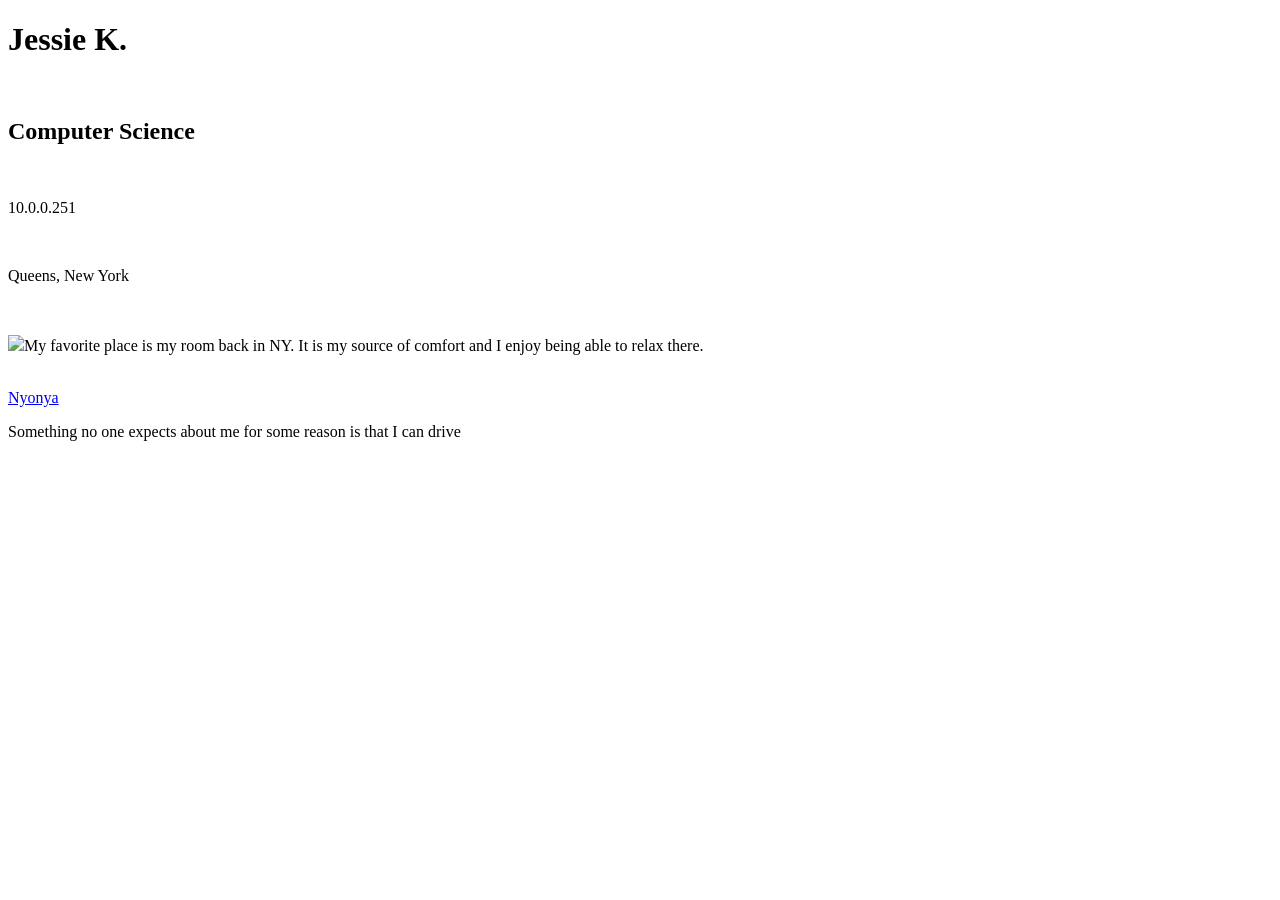
==== index.html @ dae13748 "Create index.html" ====
<!DOCTYPE html>
<html>
  <head>
    <meta charset="utf-8">
    <meta name="viewport" content="width=device-width">
    <title>Jessie's Site</title>
  </head>
  <body>
    <h1>Jessie K.</h1>
    <br>
    <h2>Computer Science</h2>
    <br>
    <p>10.0.0.251</p>
    <br>
    <p>Queens, New York</p>
    <br>
    <p><img src = "room.jpg" width = 250px>My favorite place is my room back in NY. It is my source of comfort and I enjoy being able to relax there.</p>
    <br>
    <a href = "https://www.yelp.com/biz/nyonya-new-york">Nyonya</a>
    <br>
    <p>Something no one expects about me for some reason is that I can drive</p>
  </body>
</html>
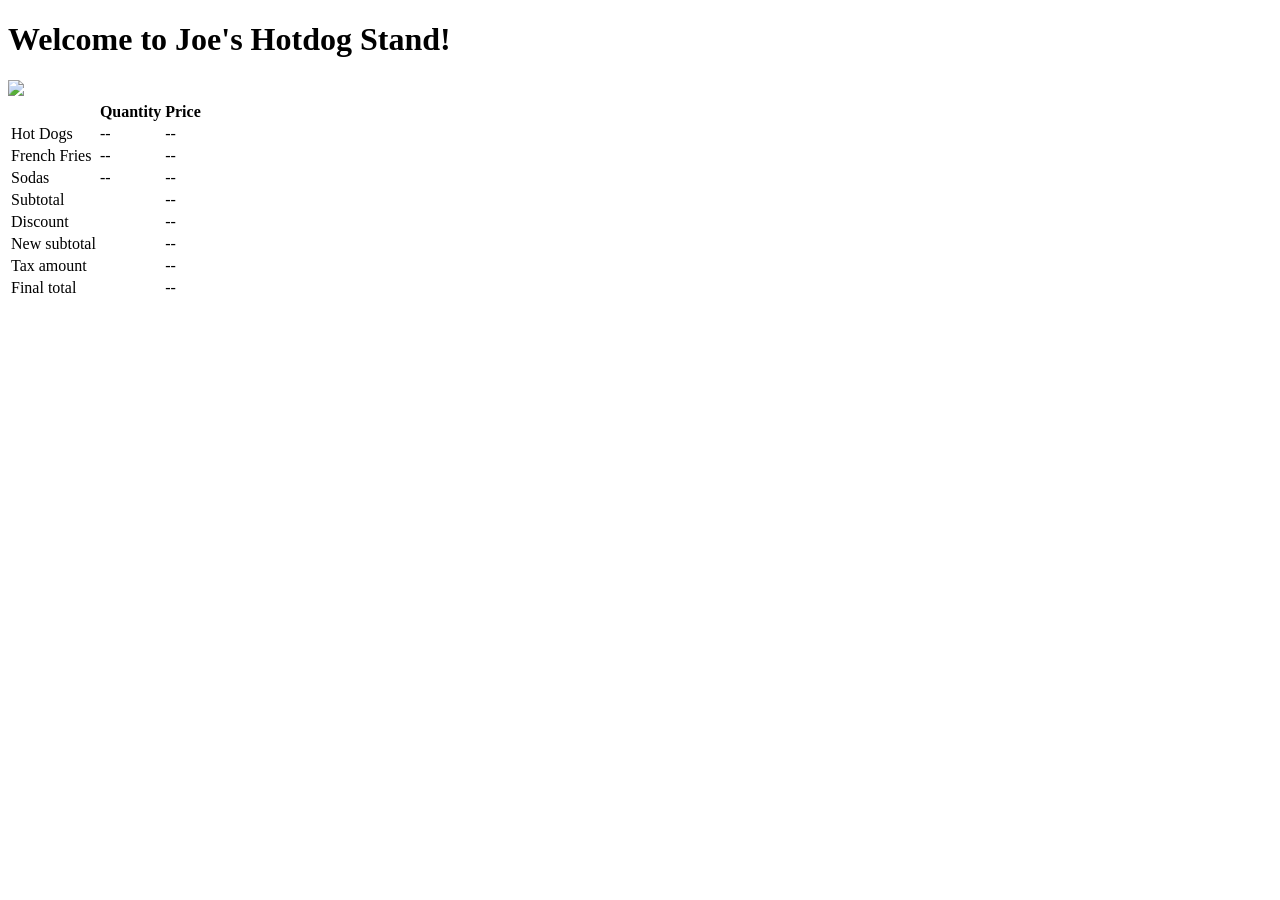
==== commit 8c0ea9bb: "Update index.html" ====
--- a/index.html
+++ b/index.html
@@ -1,23 +1,79 @@
 <!DOCTYPE html>
 <html>
-  <head>
-    <meta charset="utf-8">
-    <meta name="viewport" content="width=device-width">
-    <title>Jessie's Site</title>
-  </head>
-  <body>
-    <h1>Jessie K.</h1>
-    <br>
-    <h2>Computer Science</h2>
-    <br>
-    <p>10.0.0.251</p>
-    <br>
-    <p>Queens, New York</p>
-    <br>
-    <p><img src = "room.jpg" width = 250px>My favorite place is my room back in NY. It is my source of comfort and I enjoy being able to relax there.</p>
-    <br>
-    <a href = "https://www.yelp.com/biz/nyonya-new-york">Nyonya</a>
-    <br>
-    <p>Something no one expects about me for some reason is that I can drive</p>
-  </body>
+    <head>
+        <meta charset="utf-8">
+        <meta name="viewport" content="width=device-width">
+        <title>Joe's Hotdog Stand</title>
+        <link rel="stylesheet" type="text/css" href="style.css" />
+    </head>
+    <body>
+        <h1>Welcome to Joe's Hotdog Stand!</h1>
+        <img src="https://t3.ftcdn.net/jpg/04/44/28/90/360_F_444289001_v1aWl3ZAVwUqN1TEBta85Lp63x2q5rdN.jpg">
+        
+        <table>
+            <thead>
+              <tr>
+                <th></th>
+                <th>Quantity</th>
+                <th>Price</th>
+              </tr>
+            </thead>
+            <tbody>
+              <!-- Row 1 -->
+              <tr>
+                <td>Hot Dogs</td>
+                <td id = "hot-dog">--</td>
+                <td id = "hot-dog-price">--</td>
+
+              </tr>
+              <!-- Row 2 -->
+              <tr>
+                <td>French Fries</td>
+                <td id = "fry">--</td>
+                <td id = "fry-price">--</td>
+
+              </tr>
+              <!-- Row 3 -->
+              <tr>
+                <td>Sodas</td>
+                <td id = "soda">--</td>
+                <td id = "soda-price">--</td>
+
+              </tr>
+              <!-- Row 4 -->
+              <tr>
+                <td>Subtotal</td>
+                <td></td>
+                <td id = "subtotal">--</td>
+              </tr>
+              <!-- Row 5 -->
+              <tr>
+                <td>Discount</td>
+                <td></td>
+                <td id = "discount">--</td>
+              </tr>
+              <!-- Row 6 -->
+              <tr>
+                <td>New subtotal</td>
+                <td></td>
+                <td id = "new-sub">--</td>
+              </tr>
+              <!-- Row 7 -->
+              <tr>
+                <td>Tax amount</td>
+                <td></td>
+                <td id = "tax">--</td>
+              </tr>
+              <!-- Row 8 -->
+              <tr id = "final-total-row">
+                <td>Final total</td>
+                <td></td>
+                <td id = "fin-total">--</td>
+              </tr>
+            </tbody>
+          </table>
+
+
+        <script src = "script.js"></script>
+    </body>
 </html>
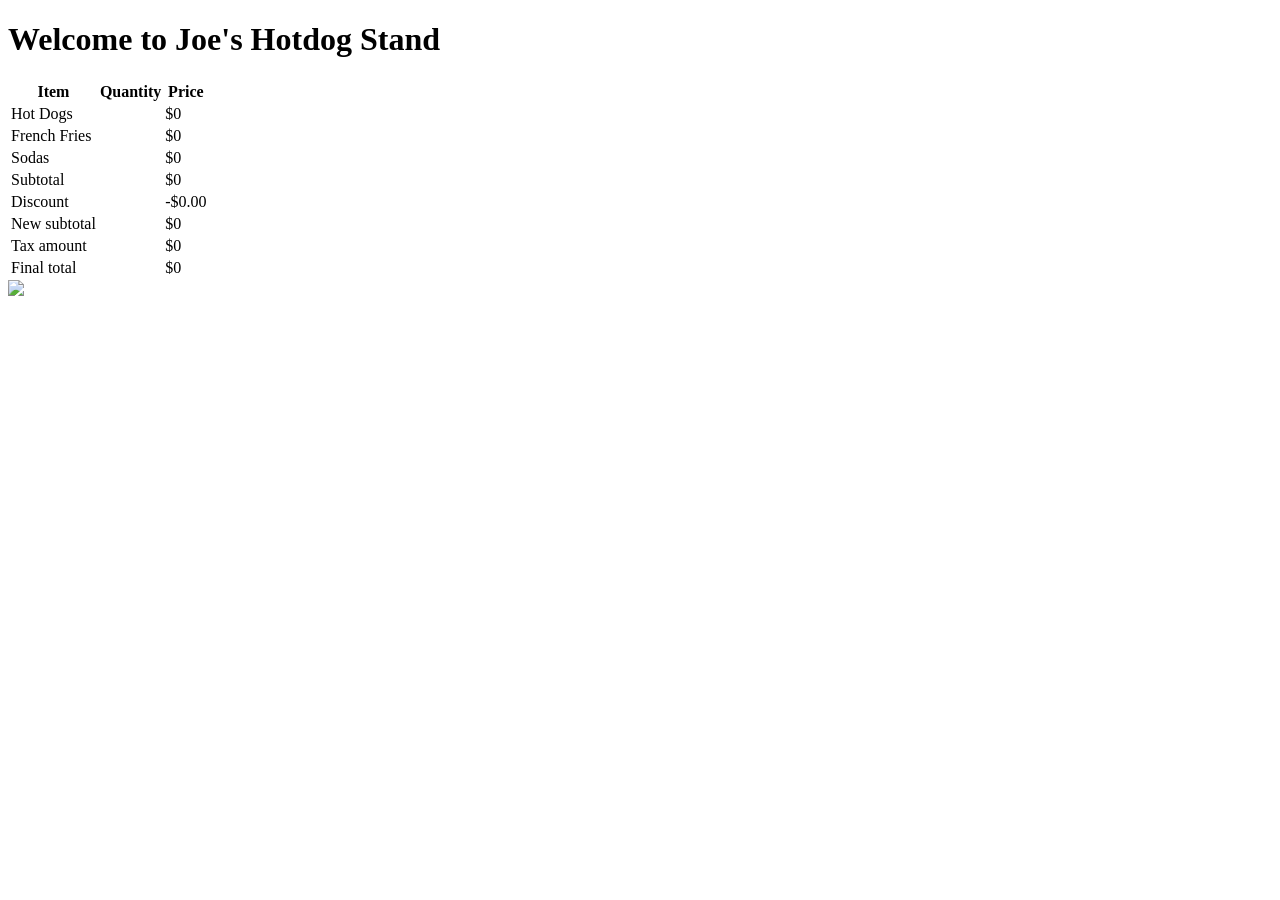
==== commit 4514786d: "Update index.html" ====
--- a/index.html
+++ b/index.html
@@ -7,71 +7,72 @@
         <link rel="stylesheet" type="text/css" href="style.css" />
     </head>
     <body>
-        <h1>Welcome to Joe's Hotdog Stand!</h1>
-        <img src="https://t3.ftcdn.net/jpg/04/44/28/90/360_F_444289001_v1aWl3ZAVwUqN1TEBta85Lp63x2q5rdN.jpg">
         
-        <table>
-            <thead>
-              <tr>
-                <th></th>
-                <th>Quantity</th>
-                <th>Price</th>
-              </tr>
-            </thead>
-            <tbody>
-              <!-- Row 1 -->
-              <tr>
-                <td>Hot Dogs</td>
-                <td id = "hot-dog">--</td>
-                <td id = "hot-dog-price">--</td>
+        <h1>Welcome to Joe's Hotdog Stand</h1>
+        <div id = "receipt">
+            
+            <table>
+                <thead>
+                <tr>
+                    <th>Item</th>
+                    <th>Quantity</th>
+                    <th>Price</th>
+                </tr>
+                </thead>
+                <tbody>
+                <!-- Row 1 -->
+                <tr>
+                    <td>Hot Dogs</td>
+                    <td id = "hot-dog">--</td>
+                    <td id = "hot-dog-price">--</td>
+                </tr>
+                <!-- Row 2 -->
+                <tr>
+                    <td>French Fries</td>
+                    <td id = "fry">--</td>
+                    <td id = "fry-price">--</td>
+                </tr>
+                <!-- Row 3 -->
+                <tr>
+                    <td>Sodas</td>
+                    <td id = "soda">--</td>
+                    <td id = "soda-price">--</td>
+                </tr>
+                <!-- Row 4 -->
+                <tr>
+                    <td>Subtotal</td>
+                    <td></td>
+                    <td id = "subtotal">--</td>
+                </tr>
+                <!-- Row 5 -->
+                <tr>
+                    <td>Discount</td>
+                    <td></td>
+                    <td id = "discount">--</td>
+                </tr>
+                <!-- Row 6 -->
+                <tr>
+                    <td>New subtotal</td>
+                    <td></td>
+                    <td id = "new-sub">--</td>
+                </tr>
+                <!-- Row 7 -->
+                <tr>
+                    <td>Tax amount</td>
+                    <td></td>
+                    <td id = "tax">--</td>
+                </tr>
+                <!-- Row 8 -->
+                <tr id = "final-total-row">
+                    <td>Final total</td>
+                    <td></td>
+                    <td id = "fin-total">--</td>
+                </tr>
+                </tbody>
+            </table>
+            <img src="https://t3.ftcdn.net/jpg/04/44/28/90/360_F_444289001_v1aWl3ZAVwUqN1TEBta85Lp63x2q5rdN.jpg">
 
-              </tr>
-              <!-- Row 2 -->
-              <tr>
-                <td>French Fries</td>
-                <td id = "fry">--</td>
-                <td id = "fry-price">--</td>
-
-              </tr>
-              <!-- Row 3 -->
-              <tr>
-                <td>Sodas</td>
-                <td id = "soda">--</td>
-                <td id = "soda-price">--</td>
-
-              </tr>
-              <!-- Row 4 -->
-              <tr>
-                <td>Subtotal</td>
-                <td></td>
-                <td id = "subtotal">--</td>
-              </tr>
-              <!-- Row 5 -->
-              <tr>
-                <td>Discount</td>
-                <td></td>
-                <td id = "discount">--</td>
-              </tr>
-              <!-- Row 6 -->
-              <tr>
-                <td>New subtotal</td>
-                <td></td>
-                <td id = "new-sub">--</td>
-              </tr>
-              <!-- Row 7 -->
-              <tr>
-                <td>Tax amount</td>
-                <td></td>
-                <td id = "tax">--</td>
-              </tr>
-              <!-- Row 8 -->
-              <tr id = "final-total-row">
-                <td>Final total</td>
-                <td></td>
-                <td id = "fin-total">--</td>
-              </tr>
-            </tbody>
-          </table>
+        </div>
 
 
         <script src = "script.js"></script>
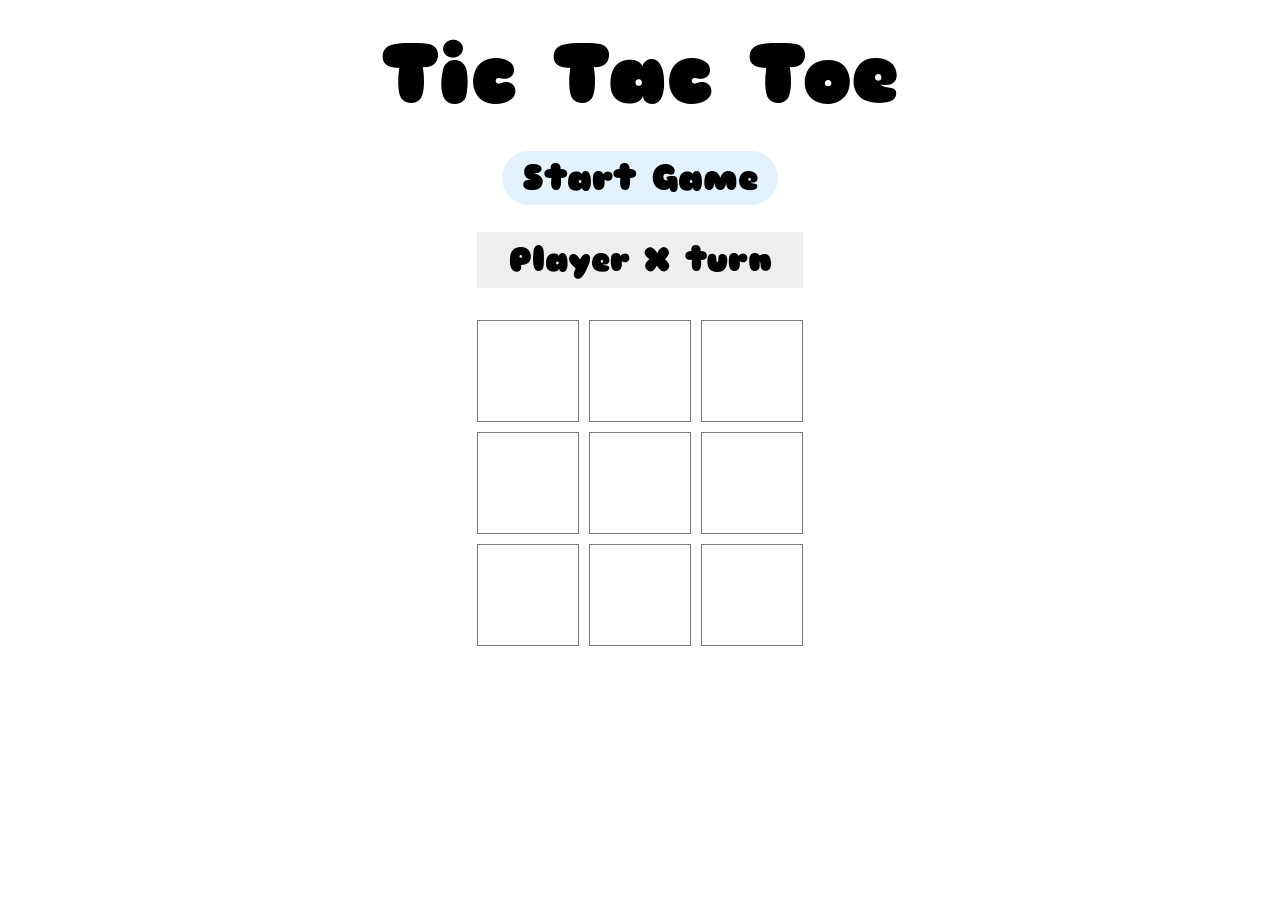
==== commit 564814aa: "Rename index to index.html" ====
--- a/index.html
+++ b/index.html
@@ -1,80 +1,261 @@
 <!DOCTYPE html>
-<html>
     <head>
         <meta charset="utf-8">
         <meta name="viewport" content="width=device-width">
-        <title>Joe's Hotdog Stand</title>
-        <link rel="stylesheet" type="text/css" href="style.css" />
+        <link rel="preconnect" href="https://fonts.googleapis.com">
+        <link rel="preconnect" href="https://fonts.gstatic.com" crossorigin>
+        <link href="https://fonts.googleapis.com/css2?family=Cherry+Bomb+One&family=Sniglet:wght@400;800&display=swap" rel="stylesheet">
+        <style type="text/css">
+            body {
+                text-align: center;
+                font-size: 1.7em;
+                font-family: 'Sniglet';
+                font-weight: 800;
+                /* background-color: #16002a; */
+            }
+
+            h1 {
+                font-size: 3em;
+                margin: 0.3em;
+            }
+
+            #newDiv, #newDiv2, #newDiv3 {
+                display: flex;
+                justify-content: center;
+            }
+            
+            .square {
+                height: 100px;
+                width: 100px;
+                margin: 5px;
+                border: 1px solid #7a7a7a;
+                text-align: center;
+                color: rgb(0, 0, 0);
+            }
+    
+            .square p {
+                margin: 0em;
+                font-size: 3em;
+            }
+    
+            .square:hover {
+                background-color: #e3f2fd;
+            }
+
+            .player {
+                height: 2em;
+                width: 12em;
+                padding-top: 1px;
+                background-color: #eeeeee;
+                margin: auto;
+                margin-top: 1em;
+                margin-bottom: 1em;
+
+            }
+            .player p, #game-result p {
+                margin-top: 0.2em;
+                font-size: 1.2em;
+            }
+
+            #game-result {
+                height: 2em;
+                width: 12em;
+                border: 1px solid rgb(255,0,0);
+                margin: auto;
+                margin-top: 1em;
+                margin-bottom: 1em;
+            }
+            
+            #start {
+                border-radius: 50px;
+                border: none;
+                background-color: #e3f2fd;
+                padding: 5px 20px;
+                font-family: 'Sniglet';
+                font-weight: 800;
+                font-size: 1.3em;
+            }
+
+            p {
+                margin: 0;
+            }
+        </style>
+
     </head>
     <body>
-        
-        <h1>Welcome to Joe's Hotdog Stand</h1>
-        <div id = "receipt">
-            
-            <table>
-                <thead>
-                <tr>
-                    <th>Item</th>
-                    <th>Quantity</th>
-                    <th>Price</th>
-                </tr>
-                </thead>
-                <tbody>
-                <!-- Row 1 -->
-                <tr>
-                    <td>Hot Dogs</td>
-                    <td id = "hot-dog">--</td>
-                    <td id = "hot-dog-price">--</td>
-                </tr>
-                <!-- Row 2 -->
-                <tr>
-                    <td>French Fries</td>
-                    <td id = "fry">--</td>
-                    <td id = "fry-price">--</td>
-                </tr>
-                <!-- Row 3 -->
-                <tr>
-                    <td>Sodas</td>
-                    <td id = "soda">--</td>
-                    <td id = "soda-price">--</td>
-                </tr>
-                <!-- Row 4 -->
-                <tr>
-                    <td>Subtotal</td>
-                    <td></td>
-                    <td id = "subtotal">--</td>
-                </tr>
-                <!-- Row 5 -->
-                <tr>
-                    <td>Discount</td>
-                    <td></td>
-                    <td id = "discount">--</td>
-                </tr>
-                <!-- Row 6 -->
-                <tr>
-                    <td>New subtotal</td>
-                    <td></td>
-                    <td id = "new-sub">--</td>
-                </tr>
-                <!-- Row 7 -->
-                <tr>
-                    <td>Tax amount</td>
-                    <td></td>
-                    <td id = "tax">--</td>
-                </tr>
-                <!-- Row 8 -->
-                <tr id = "final-total-row">
-                    <td>Final total</td>
-                    <td></td>
-                    <td id = "fin-total">--</td>
-                </tr>
-                </tbody>
-            </table>
-            <img src="https://t3.ftcdn.net/jpg/04/44/28/90/360_F_444289001_v1aWl3ZAVwUqN1TEBta85Lp63x2q5rdN.jpg">
-
-        </div>
-
-
-        <script src = "script.js"></script>
+        <h1>Tic Tac Toe</h1>
+
+        <button id="start" onclick="startGame()">Start Game</button>
+        <div class="player"></div>
+        <!-- <div id="game-result"></div> -->
+
+        <script
+  src="https://code.jquery.com/jquery-3.7.1.js"
+  integrity="sha256-eKhayi8LEQwp4NKxN+CfCh+3qOVUtJn3QNZ0TciWLP4="
+  crossorigin="anonymous"></script>
+
+        <script>
+            var place_x = Math.random() < 0.5 ? true : false;
+            const NUM_SQUARES = 9;
+            let moves = ['-','-','-','-','-','-','-','-','-'];
+            let winConditions = [];
+
+
+            // creating div square places
+            for (i=0; i<NUM_SQUARES; i++)
+            {
+                id = "sq"+i;
+                document.write( "<div class='square' id='" + id + "'></div>" );
+            }
+
+            //TTT3=================================================================
+
+            // start a game and clear the board
+            function startGame() {
+                for (i=0; i<NUM_SQUARES; i++)
+                {
+                    id = "sq"+i;
+                    document.getElementById(id).innerHTML = "";
+                    document.getElementById(id).classList.remove("placed");
+                }
+                if (place_x) {
+                    $(".player").html(`<p>Player X turn</p>`);
+                } else {
+                    $(".player").html(`<p>Player O turn</p>`);
+                }
+                $("#start").html(`<p>Start Game</p>`);
+                }
+
+                // show starting player's turn
+                if (place_x) {
+                    $(".player").html(`<p>Player X turn</p>`);
+                } else {
+                    $(".player").html(`<p>Player O turn</p>`);
+                }
+
+
+                let squares = document.querySelectorAll(".square");
+
+                // placing an X or an O on a spot based on player's turn
+                // gives current square a placed class
+                // show popup of which square is placed
+                $(".square").click( function() {
+                    if (!$(this).hasClass("placed") && place_x) {
+                        $(this).html(`<p>X</p>`);
+                        $(this).addClass("placed");
+                        place_x = false;
+                        $(".player").html(`<p>Player O turn</p>`);
+
+                        var id = $(this).attr('id');
+                        alert(id.substring(2));
+                        
+                        squares.forEach((square) => {
+                            var sqid = square.id.substring(2);
+                            if (square.innerHTML === "") {
+                                moves[sqid] = '-';
+                            } else {
+                                moves[sqid] = square.querySelector("p").innerHTML;
+                            }});
+                        
+                        winConditions[0] = moves[0]+moves[1]+moves[2];
+                        winConditions[1] = moves[3]+moves[4]+moves[5];
+                        winConditions[2] = moves[6]+moves[7]+moves[8];
+
+                        winConditions[3] = moves[0]+moves[3]+moves[6];
+                        winConditions[4] = moves[1]+moves[4]+moves[7];
+                        winConditions[5] = moves[2]+moves[5]+moves[8];
+
+                        winConditions[6] = moves[0]+moves[4]+moves[8];
+                        winConditions[7] = moves[2]+moves[4]+moves[6];
+
+                        winConditions.forEach((i) => {
+                            if (i == "XXX") {
+                                $(".player").html(`<p>Player X won!</p>`);
+                                document.querySelectorAll('[id^="sq"]').forEach(square => square.classList.add('placed'));
+                                $("#start").html(`<p>Restart Game</p>`);
+                            } else if (moves.indexOf("-") === -1) {
+                                $(".player").html(`<p>Stalemate</p>`);
+                                document.querySelectorAll('[id^="sq"]').forEach(square => square.classList.add('placed'));
+                                $("#start").html(`<p>Restart Game</p>`);
+                            }
+                        });
+                    } 
+                    else if (!$(this).hasClass("placed") && !(place_x)) {
+                        $(this).html(`<p>O</p>`);
+                        $(this).addClass("placed");
+                        place_x = true;
+                        $(".player").html(`<p>Player X turn</p>`);
+
+                        var id = $(this).attr('id');
+                        alert(id.substring(2));
+
+                        squares.forEach((square) => {
+                            var sqid = square.id.substring(2);
+                            if (square.innerHTML === "") {
+                                moves[sqid] = '-';
+                            } else {
+                                moves[sqid] = square.querySelector("p").innerHTML;   
+                        }});
+
+                        winConditions[0] = moves[0]+moves[1]+moves[2];
+                        winConditions[1] = moves[3]+moves[4]+moves[5];
+                        winConditions[2] = moves[6]+moves[7]+moves[8];
+
+                        winConditions[3] = moves[0]+moves[3]+moves[6];
+                        winConditions[4] = moves[1]+moves[4]+moves[7];
+                        winConditions[5] = moves[2]+moves[5]+moves[8];
+
+                        winConditions[6] = moves[0]+moves[4]+moves[8];
+                        winConditions[7] = moves[2]+moves[4]+moves[6];
+
+                        winConditions.forEach((i) => {
+                            if (i == "OOO") {
+                                $(".player").html(`<p>Player O won!</p>`);
+                                document.querySelectorAll('[id^="sq"]').forEach(square => square.classList.add('placed'));
+                                $("#start").html(`<p>Restart Game</p>`);
+                            } else if (moves.indexOf("-") === -1) {
+                                $(".player").html(`<p>Stalemate</p>`);
+                                document.querySelectorAll('[id^="sq"]').forEach(square => square.classList.add('placed'));
+                                $("#start").html(`<p>Restart Game</p>`);
+                            }
+                        });
+                    }
+                });
+                //=====================================================================
+
+
+                // Appending div children to div parent to 
+                // arrange three rows of three divs
+                var row = document.createElement("div");
+                document.body.appendChild(row);
+                row.id = "newDiv";
+                var div1 = document.getElementById("sq0");
+                var div2 = document.getElementById("sq1");
+                var div3 = document.getElementById("sq2");
+                row.appendChild(div1);
+                row.appendChild(div2);
+                row.appendChild(div3);
+
+                var row2 = document.createElement("div");
+                document.body.appendChild(row2);
+                row2.id = "newDiv2";
+                var div4 = document.getElementById("sq3");
+                var div5 = document.getElementById("sq4");
+                var div6 = document.getElementById("sq5");
+                row2.appendChild(div4);
+                row2.appendChild(div5);
+                row2.appendChild(div6);
+
+                var row3 = document.createElement("div");
+                document.body.appendChild(row3);
+                row3.id = "newDiv3";
+                var div7 = document.getElementById("sq6");
+                var div8 = document.getElementById("sq7");
+                var div9 = document.getElementById("sq8");
+                row3.appendChild(div7);
+                row3.appendChild(div8);
+                row3.appendChild(div9);
+        </script>
+        <!-- <script src="script.js"></script> -->
     </body>
 </html>
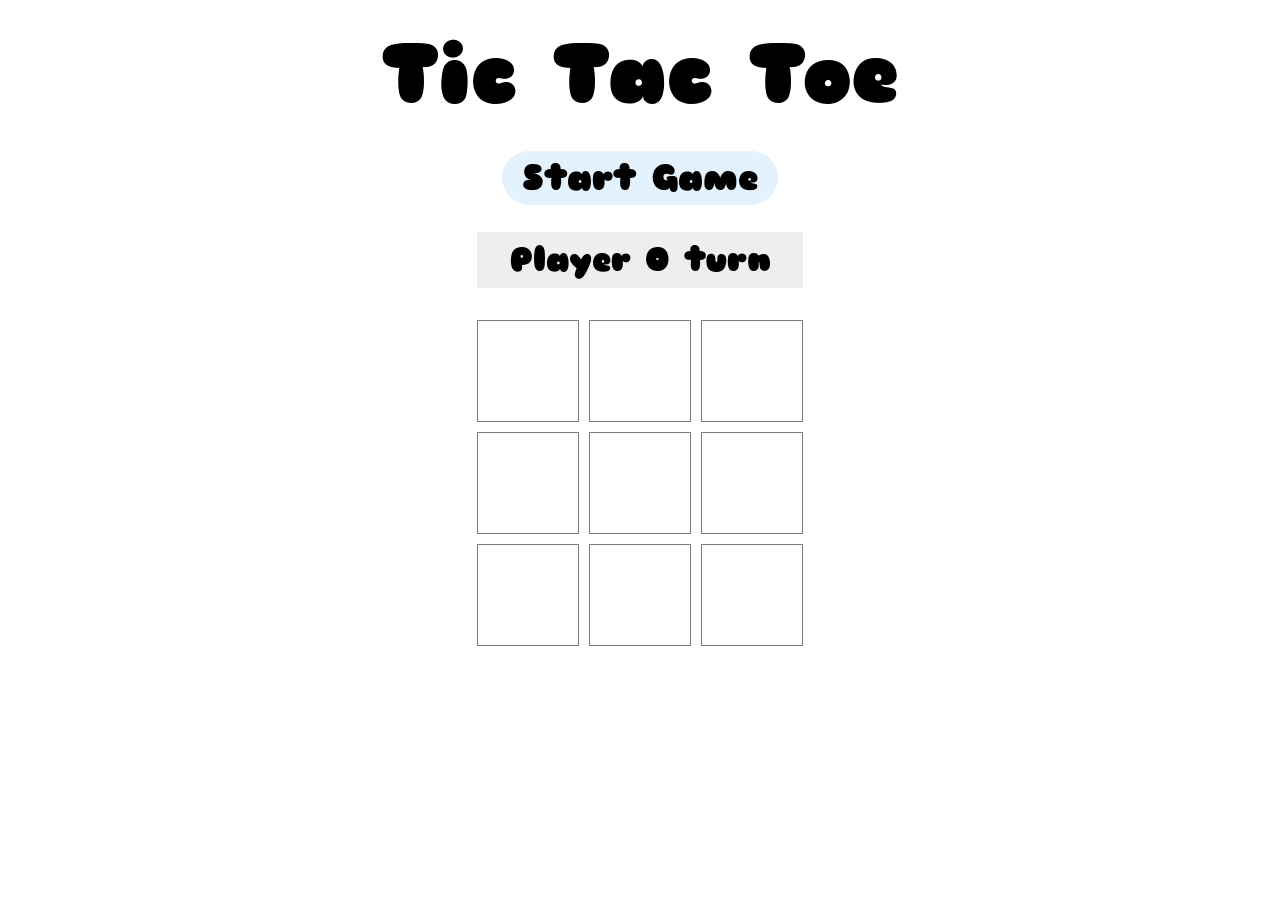
==== commit d661a227: "Update index.html" ====
--- a/index.html
+++ b/index.html
@@ -157,16 +157,7 @@
                                 moves[sqid] = square.querySelector("p").innerHTML;
                             }});
                         
-                        winConditions[0] = moves[0]+moves[1]+moves[2];
-                        winConditions[1] = moves[3]+moves[4]+moves[5];
-                        winConditions[2] = moves[6]+moves[7]+moves[8];
-
-                        winConditions[3] = moves[0]+moves[3]+moves[6];
-                        winConditions[4] = moves[1]+moves[4]+moves[7];
-                        winConditions[5] = moves[2]+moves[5]+moves[8];
-
-                        winConditions[6] = moves[0]+moves[4]+moves[8];
-                        winConditions[7] = moves[2]+moves[4]+moves[6];
+                        createWinConditions(winConditions, moves);
 
                         winConditions.forEach((i) => {
                             if (i == "XXX") {
@@ -197,16 +188,7 @@
                                 moves[sqid] = square.querySelector("p").innerHTML;   
                         }});
 
-                        winConditions[0] = moves[0]+moves[1]+moves[2];
-                        winConditions[1] = moves[3]+moves[4]+moves[5];
-                        winConditions[2] = moves[6]+moves[7]+moves[8];
-
-                        winConditions[3] = moves[0]+moves[3]+moves[6];
-                        winConditions[4] = moves[1]+moves[4]+moves[7];
-                        winConditions[5] = moves[2]+moves[5]+moves[8];
-
-                        winConditions[6] = moves[0]+moves[4]+moves[8];
-                        winConditions[7] = moves[2]+moves[4]+moves[6];
+                        createWinConditions(winConditions, moves);
 
                         winConditions.forEach((i) => {
                             if (i == "OOO") {
@@ -222,6 +204,18 @@
                     }
                 });
                 //=====================================================================
+                function createWinConditions(winC, moveArr) {
+                    winC[0] = moveArr[0]+moveArr[1]+moveArr[2];
+                    winC[1] = moveArr[3]+moveArr[4]+moveArr[5];
+                    winC[2] = moveArr[6]+moveArr[7]+moveArr[8];
+
+                    winC[3] = moveArr[0]+moveArr[3]+moveArr[6];
+                    winC[4] = moveArr[1]+moveArr[4]+moveArr[7];
+                    winC[5] = moveArr[2]+moveArr[5]+moveArr[8];
+
+                    winC[6] = moveArr[0]+moveArr[4]+moveArr[8];
+                    winC[7] = moveArr[2]+moveArr[4]+moveArr[6];
+                }
 
 
                 // Appending div children to div parent to 
